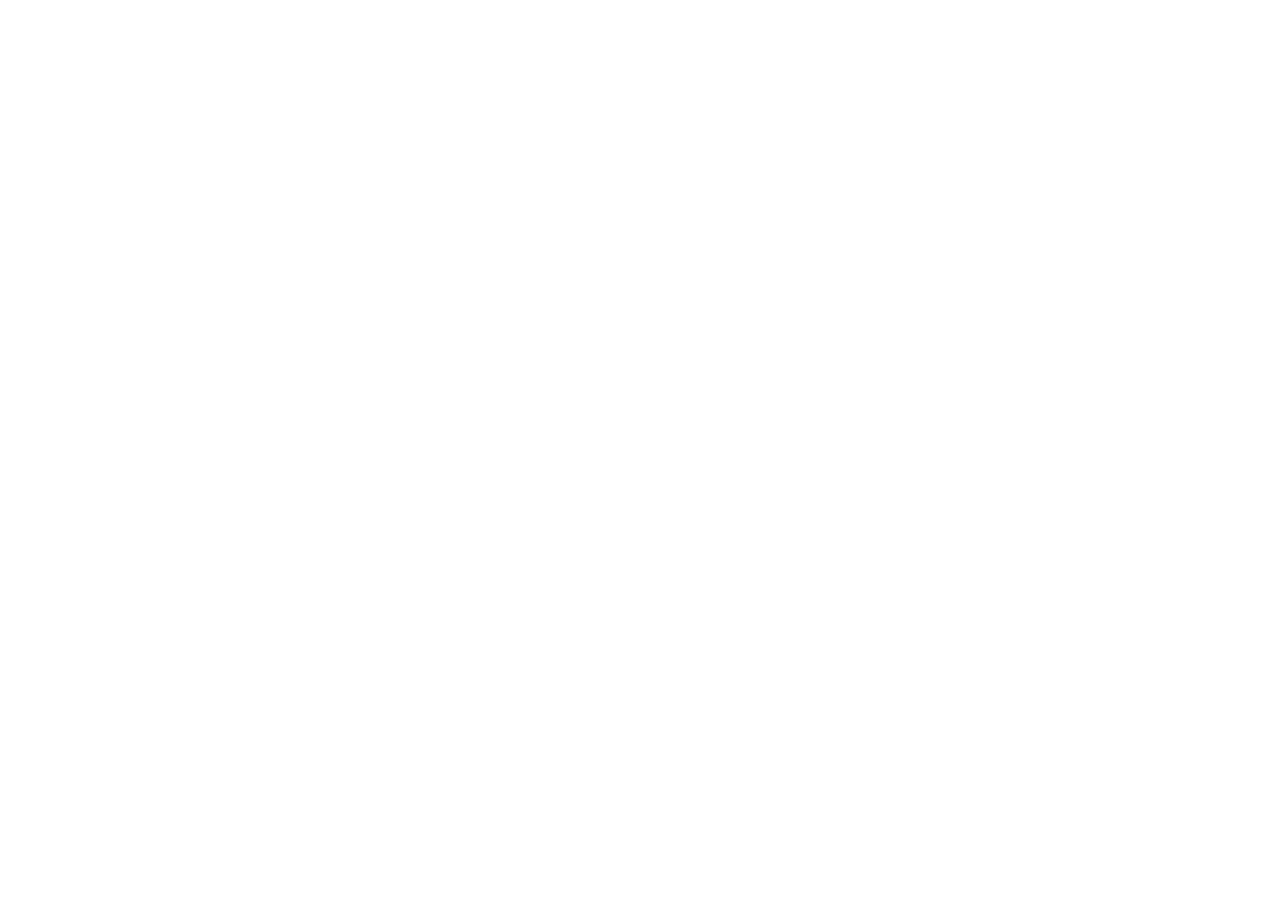
==== tests/traveling-salesman/index.html @ 0245e19c "Adding basic architecture: Gene and Creature objects and a TravelingSalesmanApp object for testing." ====
<!DOCTYPE html>
<html>
<head>
    <title>Traveling Salesman Test</title>
    <script src="../../bower_components/requirejs/require.js"></script>
</head>
<body>


    <script>
    require(['./TravelingSalesmanApp'], function (TravelingSalesmanApp) {

        window.app = new TravelingSalesmanApp();

    });
    </script>
</body>
</html>
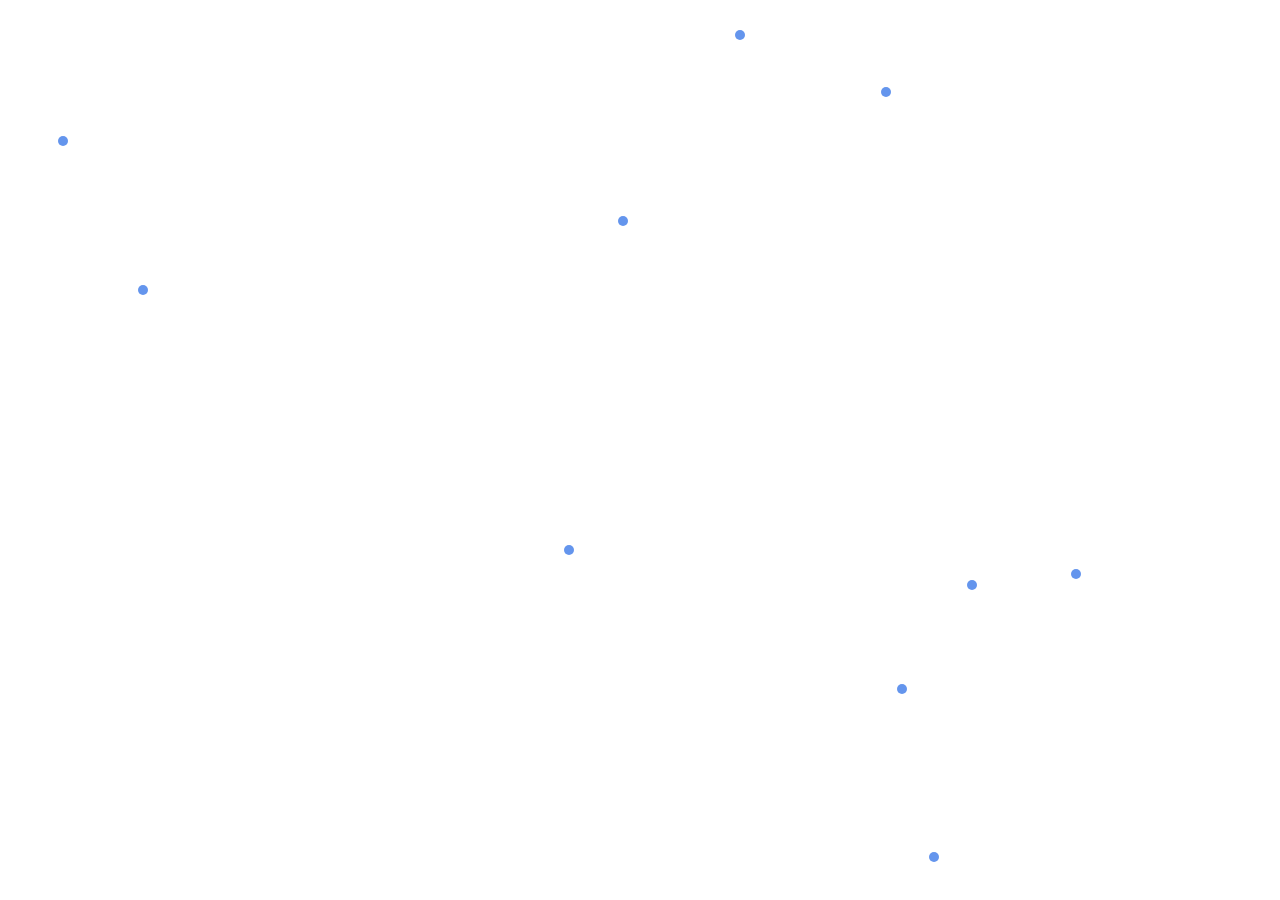
==== commit bf1eea75: "Randomly generating 10 (by default) cities on page load." ====
--- a/tests/traveling-salesman/index.html
+++ b/tests/traveling-salesman/index.html
@@ -2,6 +2,7 @@
 <html>
 <head>
     <title>Traveling Salesman Test</title>
+    <link rel="stylesheet" href="traveling-salesman.css" />
     <script src="../../bower_components/requirejs/require.js"></script>
 </head>
 <body>
--- a/tests/traveling-salesman/traveling-salesman.css
+++ b/tests/traveling-salesman/traveling-salesman.css
@@ -0,0 +1,9 @@
+x-city {
+    background-color: cornflowerblue;
+    border-radius: 50%;
+    display: block;
+    height: 10px;
+    position: absolute;
+    transform: translateX(-50%) translateY(-50%);
+    width: 10px;
+}
